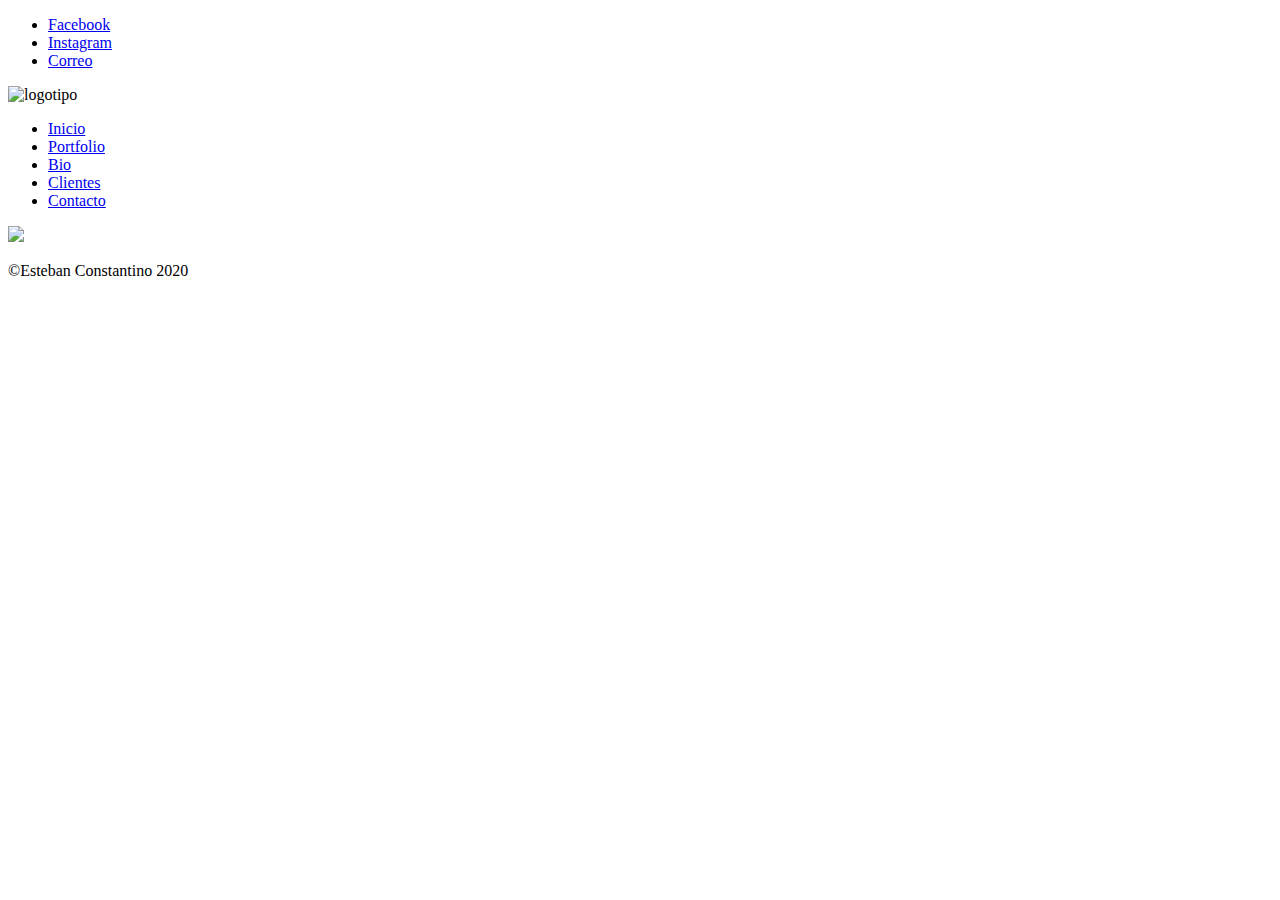
==== index.html @ 0c722403 "cambio html y portfolio" ====
<!DOCTYPE html>
<html lang="en">
<head>
	<meta charset="UTF-8">
	<title>Esteban Constantino Fotografía</title>
	<link rel="stylesheet" type="text/css" href="Estilos\estilos.css">
	<link rel="stylesheet" href="https://use.typekit.net/ckn5uws.css">
	<link rel="stylesheet" href="https://use.typekit.net/dma5znf.css">
</head>
<body>
	<section class="gridContainer">

		<div class="redesSociales"> 
			<ul>	
				<li><a href="#">Facebook</a></li>
				<li><a href="#">Instagram</a></li>
				<li><a href="#">Correo</a></li>
			</ul>
		</div>
		
		<div class="logo">
			<img src="Multimedia\logo3ps.png" alt="logotipo"> 
		</div>	
				
		<nav class="menu">
			<ul>
				<li><a href="index.html">Inicio</a> </li> 
				<li><a href="portfolio.html">Portfolio</a></li> 
				<li><a href="bio.html">Bio</a></li> 
				<li><a href="clientes.html">Clientes</a></li> 
				<li><a href="contacto.html">Contacto</a></li> 
			</ul>
		</nav>
		

		<div class="fotoPortada">
			<img src="Multimedia\portada1.jpg">
		</div>
		
		
		<footer class="pieDePagina">
			<p>
			&copy;Esteban Constantino 2020
			</p>
		</footer>
			
	</section>
</body>
</html>
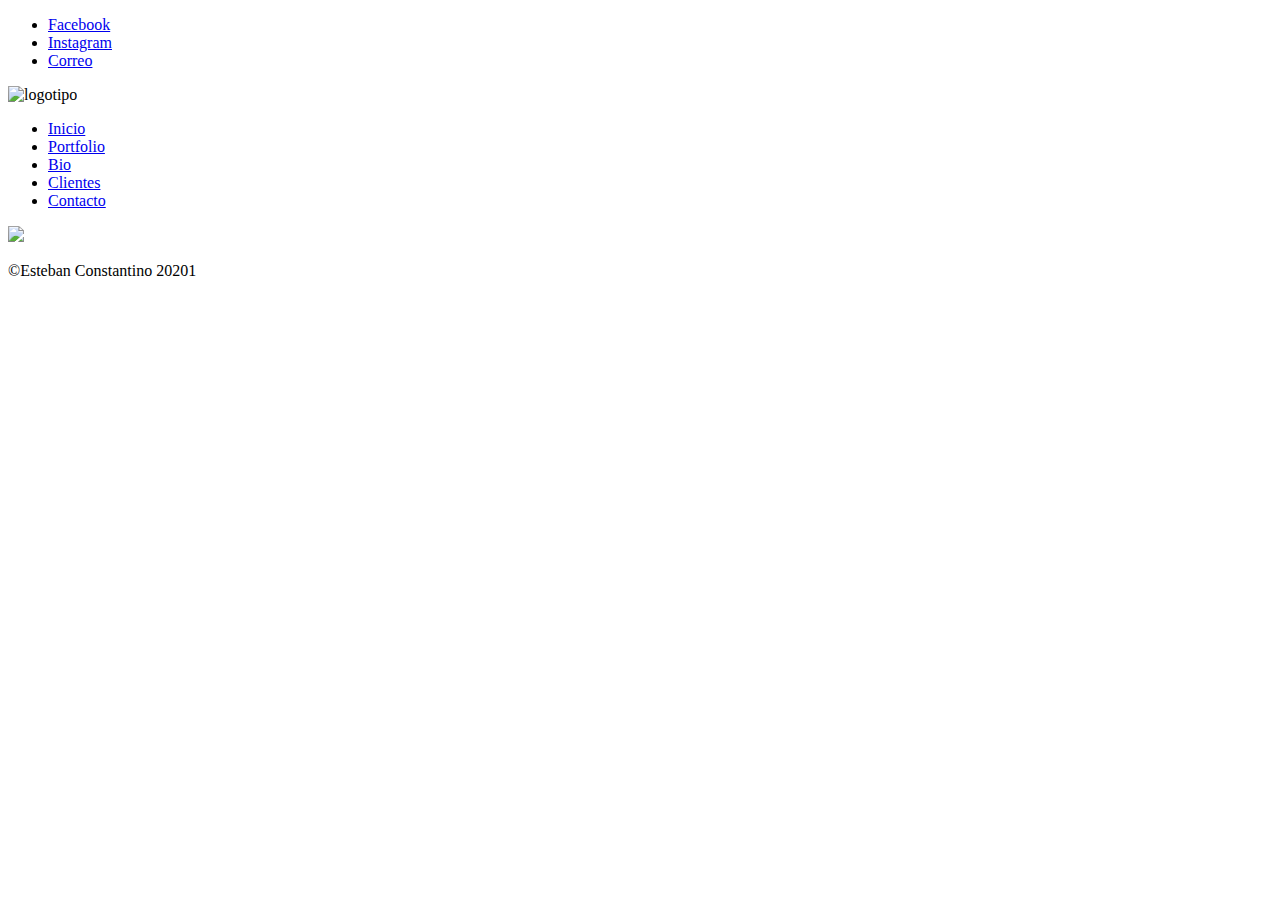
==== commit 0d3bbb64: "index.html" ====
--- a/index.html
+++ b/index.html
@@ -40,7 +40,7 @@
 		
 		<footer class="pieDePagina">
 			<p>
-			&copy;Esteban Constantino 2020
+			&copy;Esteban Constantino 20201
 			</p>
 		</footer>
 			
